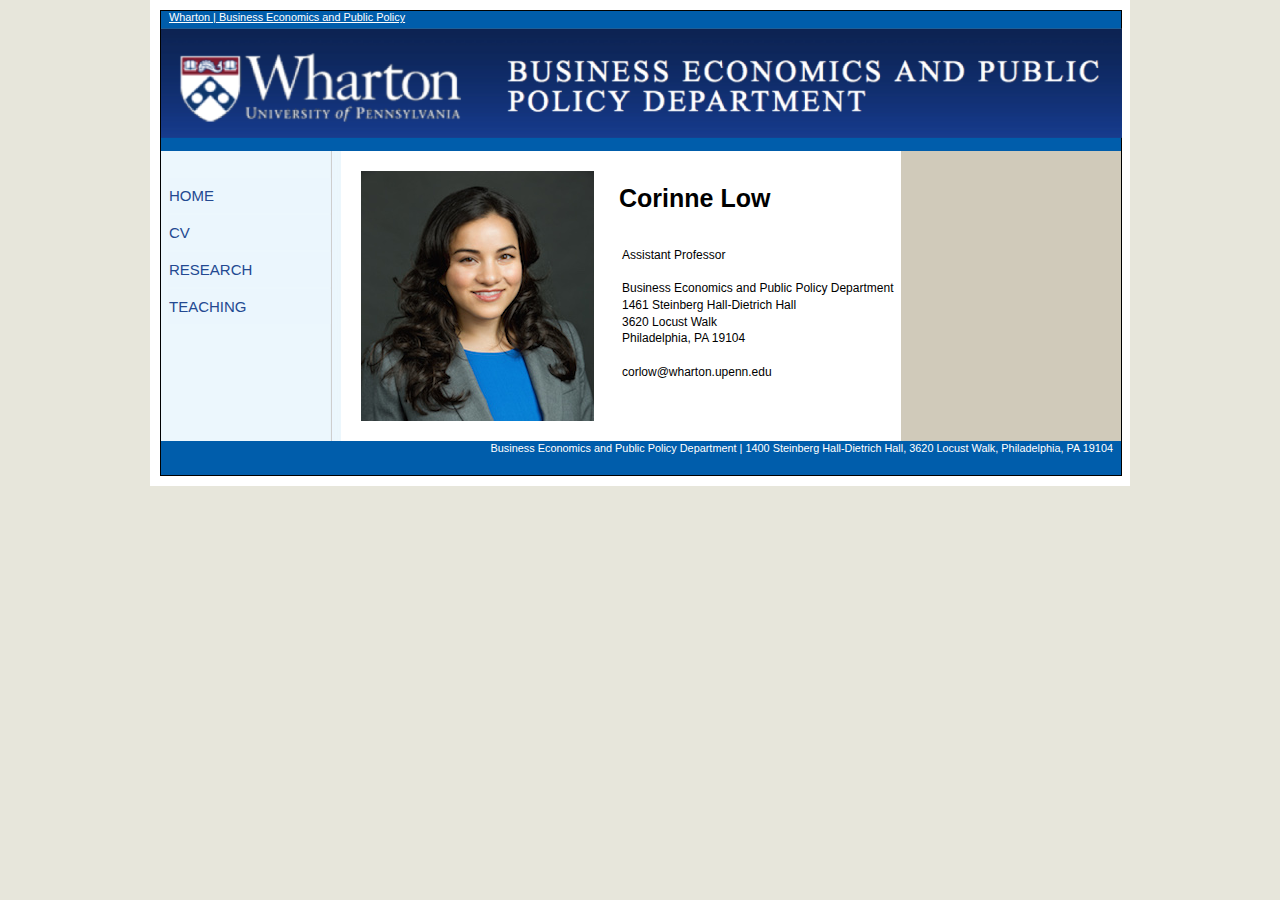
==== index.html @ ca95b5fa "Upload site" ====
<!DOCTYPE html PUBLIC "-//W3C//DTD XHTML 1.0 Transitional//EN" "http://www.w3.org/TR/xhtml1/DTD/xhtml1-transitional.dtd">
<html xmlns="http://www.w3.org/1999/xhtml">
<head>
<meta http-equiv="Content-Type" content="text/html; charset=UTF-8" />
  <link rel="stylesheet" type="text/css" href="style/style.css" />
<!--CHANGE Put your name here--><title>Corinne Low | Business Economics and Public Policy | Wharton </title>
<meta http-equiv="Content-Type" content="text/html; charset=iso-8859-1" />
<!--CHANGE Put whatever keywords you would like to here.--><meta name="keywords" content="economics, development economics, health, matching models, marriage matching model, intra-household allocation, negotiation, girls' education, gender economics, family economics, Zambia, Columbia, Wharton, Business Economics and Public Policy, University of Pennsylvania, Corinne Siu-Lin Low, Corinne Siulin Low, Reproductive Capital" />
<!--CHANGE Put your name here--><meta name="description" content="Homepage for Corinne Low, Assistant Professor of Business Economics and Public Policy, The Wharton School" />

    <!--JAVASCRIPT FOR TABLE NAVIGATION-->
    <script type="text/javascript">
    function ChangeColor(tableRow, highLight)
    {
    if (highLight)
    {
      tableRow.style.backgroundColor = '#005dab';
	}
    else
    {
      tableRow.style.backgroundColor = '#ebf6fd';
    }
  }

  function DoNav(theUrl)
  {
  document.location.href = theUrl;
  }
  </script>

</head>
<body>

<script>
  (function(i,s,o,g,r,a,m){i['GoogleAnalyticsObject']=r;i[r]=i[r]||function(){
  (i[r].q=i[r].q||[]).push(arguments)},i[r].l=1*new Date();a=s.createElement(o),
  m=s.getElementsByTagName(o)[0];a.async=1;a.src=g;m.parentNode.insertBefore(a,m)
  })(window,document,'script','//www.google-analytics.com/analytics.js','ga');

  ga('create', 'UA-44986753-1', 'wharton.upenn.edu');
  ga('send', 'pageview');

</script>

	<div class="pageWrap">
		<div class="page">

			<div class="header">
				<a href="https://bepp.wharton.upenn.edu/">Wharton | Business Economics and Public Policy</a>
				<img src="images/banner.png" alt="Wharton | Business Economics and Public Policy" longdesc="https://bepp.wharton.upenn.edu/" />
				
			</div>

			<div class="nav">
				<table class="hovertable">
					<tr onmouseover="ChangeColor(this, true);" onmouseout="ChangeColor(this, false);" onclick="DoNav('index.html');"><td class="menuoff" onmouseover="className='menuon';" onmouseout="className='menuoff';">HOME</td></tr>
					<!--CHANGE to file name of your CV, make sure your file has ".pdf" when you upload it. Place your CV in root folder (same folder as HTML files)--><tr onmouseover="ChangeColor(this, true);" onmouseout="ChangeColor(this, false);" onclick="DoNav('LowCV.pdf');"><td class="menuoff" onmouseover="className='menuon';" onmouseout="className='menuoff';">CV</td></tr>
					<tr onmouseover="ChangeColor(this, true);" onmouseout="ChangeColor(this, false);" onclick="DoNav('research.html');"><td class="menuoff" onmouseover="className='menuon';" onmouseout="className='menuoff';">RESEARCH</td></tr>
                    <tr onmouseover="ChangeColor(this, true);" onmouseout="ChangeColor(this, false);" onclick="DoNav('teaching.html');"><td class="menuoff" onmouseover="className='menuon';" onmouseout="className='menuoff';">TEACHING</td></tr>
				<!--CHANGE - want more links? copy one of the above links, and the HTML file it points to. Rename the HTML file and update the link to reflect that change. Code the HTML file then upload it to your folder.-->
                
                </table>

		</div>

			<div class="mc">
            	<!--CHANGE. Place a photo in the images folder then change the file name. You can change the size of the picture by adjusting width and height. Mariesa's site is designed to use a picture that is 170 pixels wide and 280 pixels tall. If your photo is not that size, adjust the sizes below so it will display properly. This section of the site is 560 pixels wide, so a smaller picture will work better.-->
				<!img src="images/headshot.jpg" width="307px" height="204px"/>
				<img src="images/CLheadshot.jpg">
				<!img src="images/vert_headshot.jpg" width="220px" height="280px"/>

				<!--CHANGE Put your name here--><h4>Corinne Low</h4>
				<p>Assistant Professor<br /><br />
				Business Economics and Public Policy Department<br />
				1461 Steinberg Hall-Dietrich Hall<br />
				3620 Locust Walk<br />
				Philadelphia, PA 19104<br /><br />
				<!--CHANGE Put your email in both the link and within the HTML tags-->corlow@wharton.upenn.edu</a>
				</p>

			</div>

			<div class="rightInfo">
			<h4>&nbsp;</h4>

			</div>
			<br style="clear: left;" />

			<div class="footer">
				<p>Business Economics and Public Policy Department | 1400 Steinberg Hall-Dietrich Hall, 3620 Locust Walk, Philadelphia, PA 19104</p>
			</div>

		</div>
	</div>

</body>

</html>
---- style/style.css ----
/* GLOBAL */

html{height: 100%;}

body
{ font-family: arial, helvetica, sans-serif;
  padding: 0px;
  margin: 0px;
  font-size: .68em;
  background-color:#e7e6db;
}

p
{ margin: 0px;
  padding: 0px 0px 16px 0px;
  line-height: 1.4em;
}

h1
{ font-family: arial, sans-serif;
  letter-spacing: .1em;
  display:block;
}

h2
{ margin: 0px;
  padding: 0px 0px 4px 0px;
  font-size: 100%;
}

img{border: 0px;}

a{outline: none;
cursor:pointer;}


.pageWrap{
	border: 10px solid white;
	width:960px;
	margin-left:auto;
	margin-right:auto;
}

.page{
	background-color: #EBF6FD;
	border: 1.5px solid black;
	width: 960px;
	margin-left:auto;
	margin-right:auto;
	background-image:url(../images/pageWrapBack.jpg);
	background-repeat:repeat-y;
	background-position:top left;
}

.header{
background-color:#005dab;
height:140px;
width:auto;
}

.header a{
color:#FFFFFF;
}

.header img{
bottom:0;
margin-top:5px;
margin-bottom: 0px;
}

.header a{
margin-left: 8px;
text-decoration:underline;
}


.footer{
background-color:#005dab;
height:34px;
}

.footer p{color:#ffffff;
text-align:right;
margin-right:8px;
}

/*NAVIGATION FORMATTING*/
.nav{
/*background-color:#ebf6fd;*/
width:180px;
float:left;
height:auto;
}

.nav table{
	margin-top:20px;
	padding:5px;
	width:177px;

}

.nav tr{
height:35px;
font-family: helvetica,verdana,arial,sans-serif;
	font-size:15px;
	color:#234991;


}

td.menuon {
	font-family: helvetica,verdana,arial,sans-serif;
	font-size:15px;
	background-color:#005dab;
	color:#FFFFFF; 
	width:160px;
}

td.menuon a {
	font-family: helvetica,verdana,arial,sans-serif;
	font-size:15px;
	color:#FFFFFF;
	text-decoration:none;
	width:160px;
}

td.menuoff {
	font-family: helvetica,verdana,arial,sans-serif;
	font-size:15px;
	background-color:#ebf6fd;
	color:#234991;
	width:160px;
}

td.menuoff a {
	font-family: helvetica,verdana,arial,sans-serif;
	font-size:15px;
	color:#234991;
	text-decoration:none;
	width:160px;
}

.nav tr{
cursor:pointer;
}

/*MAIN CONTENT FORMATTING*/
.mc{
background-color:#FFFFFF;
width:560px;
height:auto;
float:left;
}

.mc img{
margin-top:20px;
margin-left:20px;
margin-bottom:20px;
float:left;
}

.mc h4{
float:left;
margin-left: 25px;
font-size:25px;
}

.mc p{
float:left;
margin-left: 28px;
font-size:12px;
}

.mc.research p {  /* new */
width: 505px;
}

p.pdfLink{
font-size:11px;
color:#000000;
text-align:left;
}

p.pdfLink a{
color:#000000;
font-size:11px;
}

.mc h1{
font-size:18px;
text-align:left;
margin-left:15px;
}

.mc ul{
margin-left:15px;
font-size:15px;
}

.mc li{
width:450px;
margin-top:10px;
}

.mc li a{
text-decoration:underline;
color:#000000;
font-size:13px;
}

.mc li p{
font-size:13px;
margin-top:5px;
}

#abstractLink{
font-size:13px;
}

p.abstractInfo{
text-align:justify !important;
font-size:13px;
margin-left:10px;
}

#paperLink{
font-weight:bold;
font-size:15px;
text-align:left !important;}

.paperTitle{
font-weight:bold;
font-size:15px;
text-align:left !important;}

.paperInfo{
font-size:13px;}

.mc h3{
font-size:13px;
magin-top:0px;
text-decoration:none;}

p.teachingHeadline
{
font-size:14px;
font-weight:bold;
}

ul.break
{
clear:left;}

li.teachingLi{
font-size:13px;
}

li.noBullet{
list-style:none;
}

li div{
min-height:25px;
}

/*RIGHT INFO FORMATTING*/
.rightInfo{
/*background-image:url(../images/rightInfoBack.jpg);*/
/*background-color:#cfcaba;
background-repeat:repeat-y;
background-position:top right;*/
width:220px;
float:left;
height:100%;
}

.rightInfo img{
display:block;
margin-left:auto;
margin-right:auto;
margin-top:2px;
margin-bottom:2px;
}

.rightInfo H4{
/*margin-left:20px;*/
text-align:center;
font-size:18px;
color:#96271d;
font-family:Palatino;
font-weight:normal !important;

}

span.nameHeadline{
text-align:center;
font-size:18px;
color:#96271d;
font-family:Palatino;
font-weight:normal !important;

}

.rightInfo p{
margin-left:auto;
margin-right:auto;
margin-top:20px;
width:15em;
font-size:12px;
}

.rightInfo a{
color:#000000;
text-decoration:underline;
}
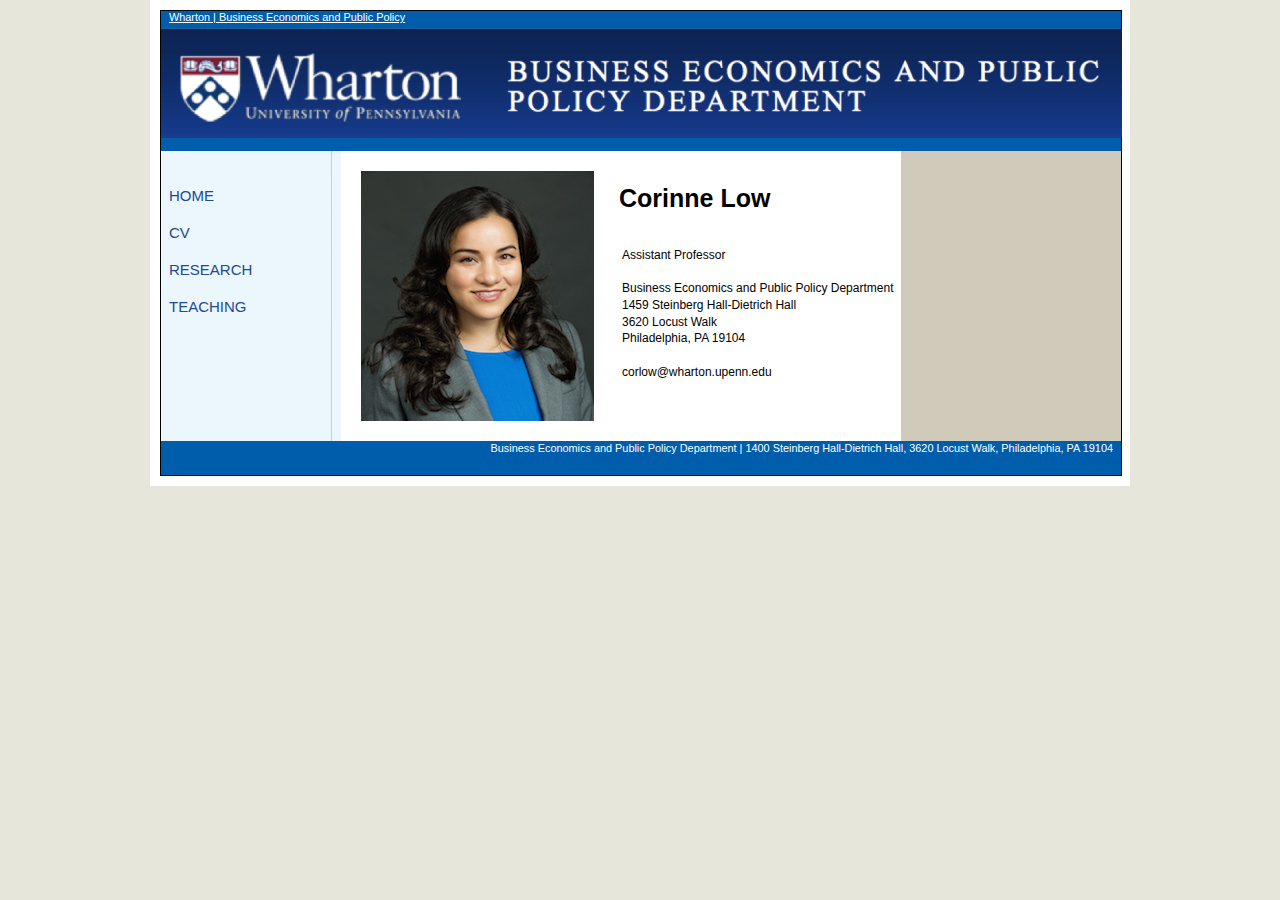
==== commit 27c59163: "Update" ====
--- a/index.html
+++ b/index.html
@@ -72,7 +72,7 @@
 				<!--CHANGE Put your name here--><h4>Corinne Low</h4>
 				<p>Assistant Professor<br /><br />
 				Business Economics and Public Policy Department<br />
-				1461 Steinberg Hall-Dietrich Hall<br />
+				1459 Steinberg Hall-Dietrich Hall<br />
 				3620 Locust Walk<br />
 				Philadelphia, PA 19104<br /><br />
 				<!--CHANGE Put your email in both the link and within the HTML tags-->corlow@wharton.upenn.edu</a>
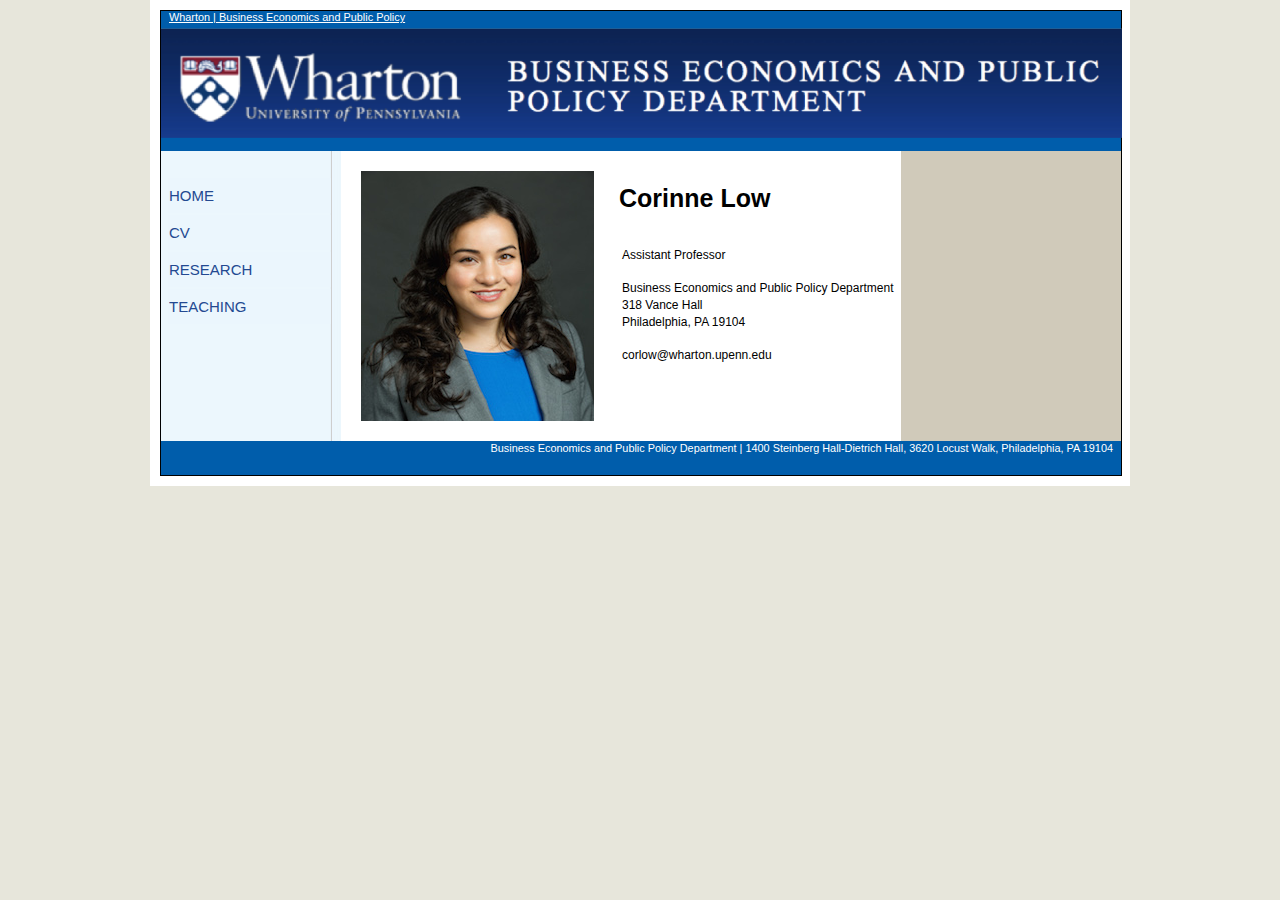
==== commit b025d32e: "updates" ====
--- a/index.html
+++ b/index.html
@@ -72,8 +72,7 @@
 				<!--CHANGE Put your name here--><h4>Corinne Low</h4>
 				<p>Assistant Professor<br /><br />
 				Business Economics and Public Policy Department<br />
-				1459 Steinberg Hall-Dietrich Hall<br />
-				3620 Locust Walk<br />
+				318 Vance Hall<br />
 				Philadelphia, PA 19104<br /><br />
 				<!--CHANGE Put your email in both the link and within the HTML tags-->corlow@wharton.upenn.edu</a>
 				</p>
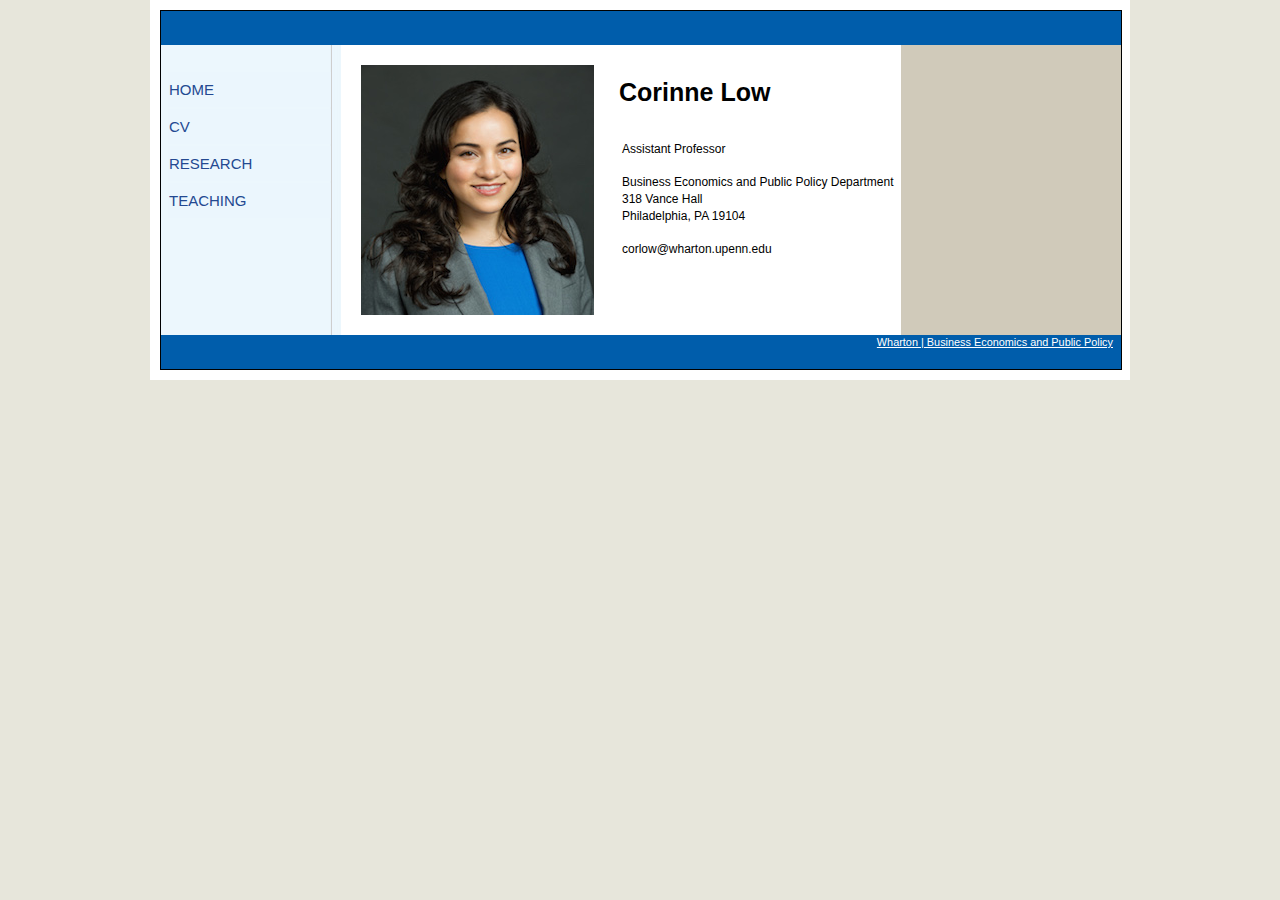
==== commit ba9274b5: "update format" ====
--- a/index.html
+++ b/index.html
@@ -45,11 +45,8 @@
 	<div class="pageWrap">
 		<div class="page">
 
-			<div class="header">
-				<a href="https://bepp.wharton.upenn.edu/">Wharton | Business Economics and Public Policy</a>
-				<img src="images/banner.png" alt="Wharton | Business Economics and Public Policy" longdesc="https://bepp.wharton.upenn.edu/" />
-				
-			</div>
+			<div class="footer">
+							</div>
 
 			<div class="nav">
 				<table class="hovertable">
@@ -86,7 +83,8 @@
 			<br style="clear: left;" />
 
 			<div class="footer">
-				<p>Business Economics and Public Policy Department | 1400 Steinberg Hall-Dietrich Hall, 3620 Locust Walk, Philadelphia, PA 19104</p>
+				<p><a href="https://bepp.wharton.upenn.edu/" style="color:white;">Wharton | Business Economics and Public Policy</a>
+</p>
 			</div>
 
 		</div>
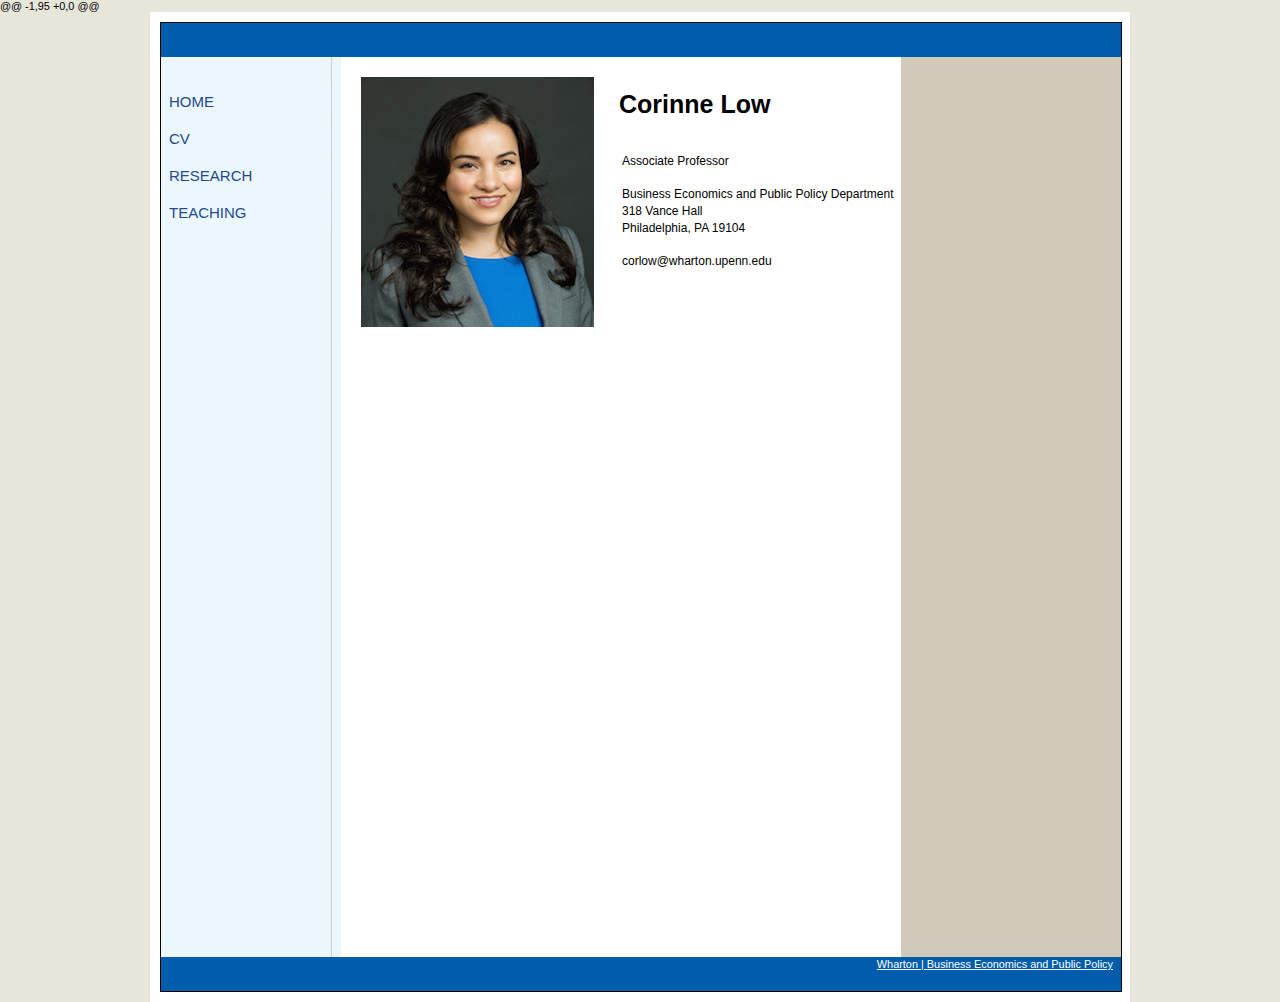
==== commit c520a4ab: "update fix" ====
--- a/index.html
+++ b/index.html
@@ -1,3 +1,4 @@
+@@ -1,95 +0,0 @@
 <!DOCTYPE html PUBLIC "-//W3C//DTD XHTML 1.0 Transitional//EN" "http://www.w3.org/TR/xhtml1/DTD/xhtml1-transitional.dtd">
 <html xmlns="http://www.w3.org/1999/xhtml">
 <head>
@@ -67,7 +68,7 @@
 				<!img src="images/vert_headshot.jpg" width="220px" height="280px"/>
 
 				<!--CHANGE Put your name here--><h4>Corinne Low</h4>
-				<p>Assistant Professor<br /><br />
+				<p>Associate Professor<br /><br />
 				Business Economics and Public Policy Department<br />
 				318 Vance Hall<br />
 				Philadelphia, PA 19104<br /><br />
@@ -92,4 +93,4 @@
 
 </body>
 
-</html>
+</html>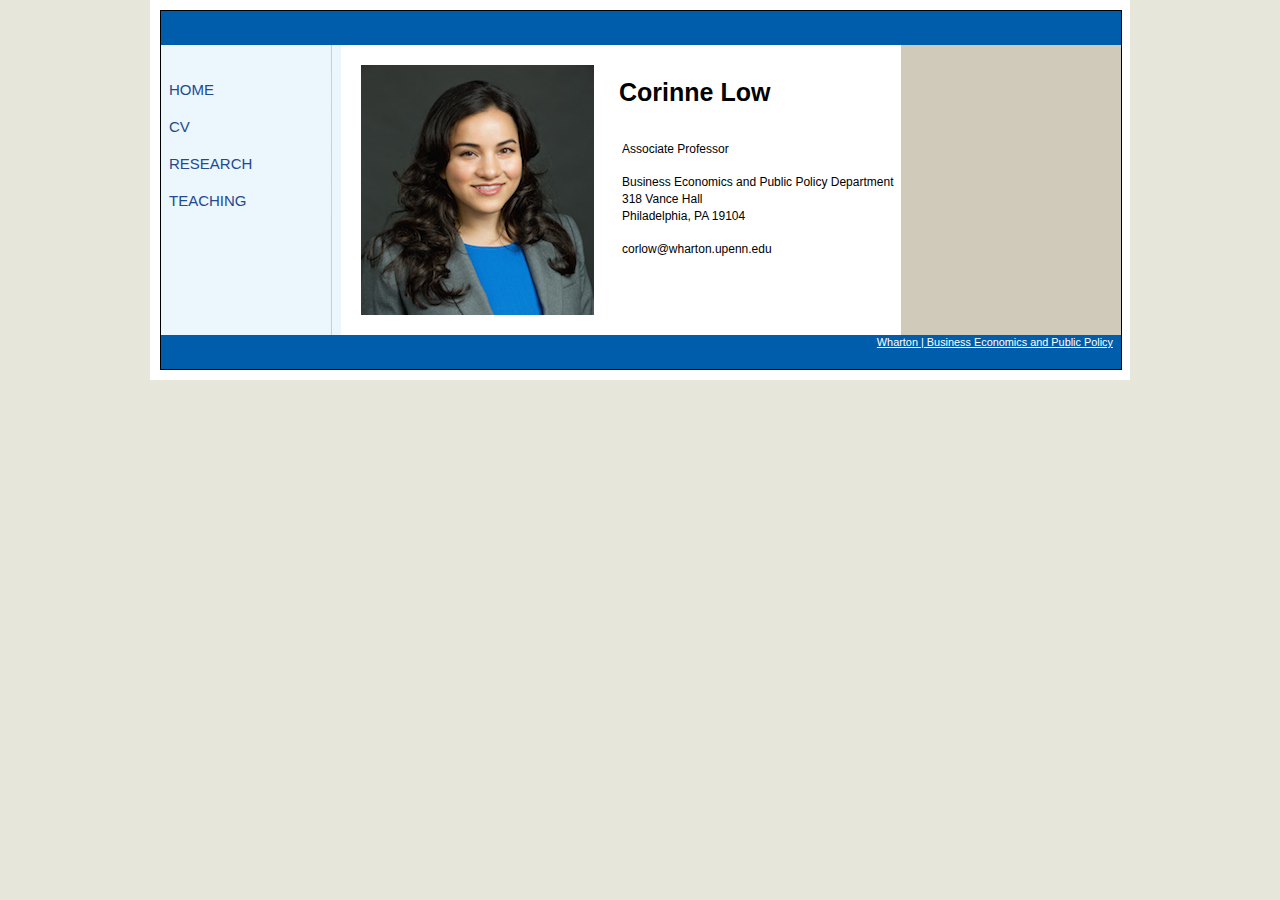
==== commit 172d3062: "update" ====
--- a/index.html
+++ b/index.html
@@ -1,4 +1,3 @@
-@@ -1,95 +0,0 @@
 <!DOCTYPE html PUBLIC "-//W3C//DTD XHTML 1.0 Transitional//EN" "http://www.w3.org/TR/xhtml1/DTD/xhtml1-transitional.dtd">
 <html xmlns="http://www.w3.org/1999/xhtml">
 <head>
@@ -7,7 +6,7 @@
 <!--CHANGE Put your name here--><title>Corinne Low | Business Economics and Public Policy | Wharton </title>
 <meta http-equiv="Content-Type" content="text/html; charset=iso-8859-1" />
 <!--CHANGE Put whatever keywords you would like to here.--><meta name="keywords" content="economics, development economics, health, matching models, marriage matching model, intra-household allocation, negotiation, girls' education, gender economics, family economics, Zambia, Columbia, Wharton, Business Economics and Public Policy, University of Pennsylvania, Corinne Siu-Lin Low, Corinne Siulin Low, Reproductive Capital" />
-<!--CHANGE Put your name here--><meta name="description" content="Homepage for Corinne Low, Assistant Professor of Business Economics and Public Policy, The Wharton School" />
+<!--CHANGE Put your name here--><meta name="description" content="Homepage for Corinne Low, Associate Professor of Business Economics and Public Policy, The Wharton School" />
 
     <!--JAVASCRIPT FOR TABLE NAVIGATION-->
     <script type="text/javascript">
